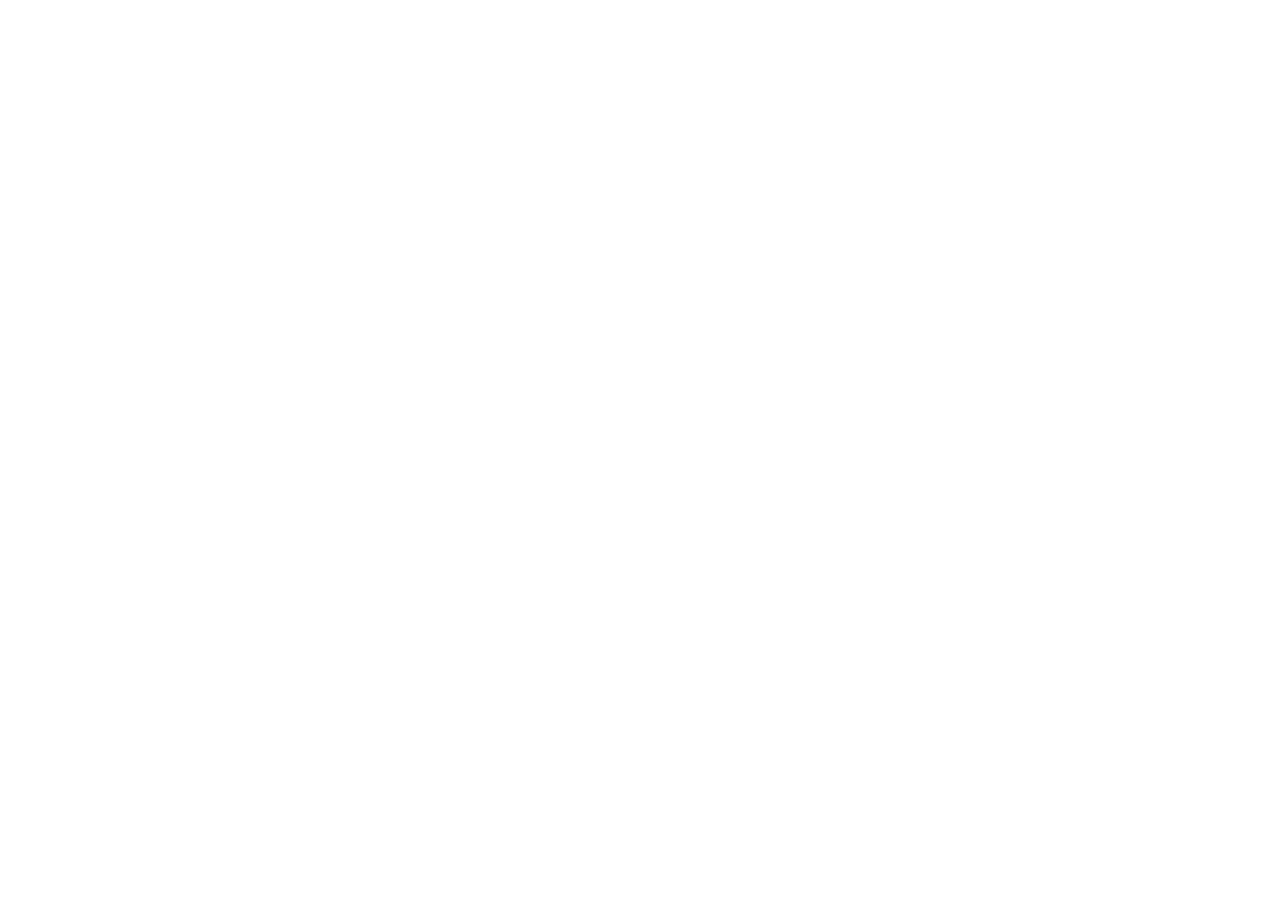
==== index.html @ 8c6ef109 "initial commit" ====
<!DOCTYPE html>
<html lang="en">
<head>
    <meta charset="UTF-8">
    <meta name="viewport" content="width=device-width, initial-scale=1.0">
    <meta http-equiv="X-UA-Compatible" content="ie=edge">
    <title>Hangman</title>
    <link rel="stylesheet" href="https://stackpath.bootstrapcdn.com/bootstrap/4.3.1/css/bootstrap.min.css" integrity="sha384-ggOyR0iXCbMQv3Xipma34MD+dH/1fQ784/j6cY/iJTQUOhcWr7x9JvoRxT2MZw1T" crossorigin="anonymous">
    <link rel="stylesheet" href="assets/css/style.css">
</head>
<body>
    <div>
        <div class="container">
            
        </div>




    </div>
    <script type="text/javascript" src="assets/javascript/game.js"></script>
    <script src="https://code.jquery.com/jquery-3.3.1.slim.min.js" integrity="sha384-q8i/X+965DzO0rT7abK41JStQIAqVgRVzpbzo5smXKp4YfRvH+8abtTE1Pi6jizo" crossorigin="anonymous"></script>
    <script src="https://cdnjs.cloudflare.com/ajax/libs/popper.js/1.14.7/umd/popper.min.js" integrity="sha384-UO2eT0CpHqdSJQ6hJty5KVphtPhzWj9WO1clHTMGa3JDZwrnQq4sF86dIHNDz0W1" crossorigin="anonymous"></script>
    <script src="https://stackpath.bootstrapcdn.com/bootstrap/4.3.1/js/bootstrap.min.js" integrity="sha384-JjSmVgyd0p3pXB1rRibZUAYoIIy6OrQ6VrjIEaFf/nJGzIxFDsf4x0xIM+B07jRM" crossorigin="anonymous"></script>
</body>
</html>
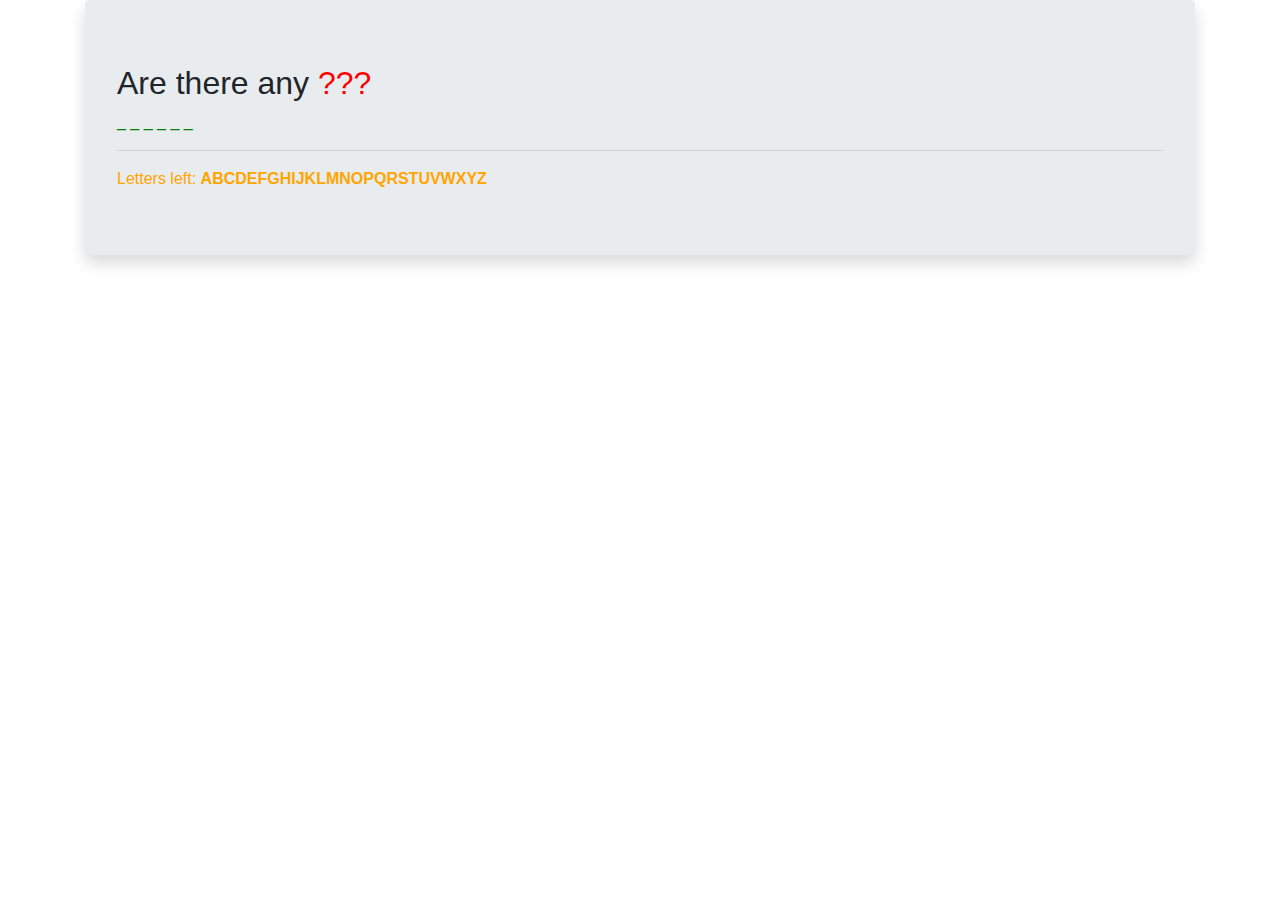
==== commit 6bb13ca4: "got basic html down, script for selecting word and taking guess input" ====
--- a/index.html
+++ b/index.html
@@ -11,7 +11,16 @@
 <body>
     <div>
         <div class="container">
-            
+            <div class="row">
+                <div class="col-12 ">
+                    <div class="jumbotron textbox shadow">
+                            <h2>Are there any  <span id="guess">???</span></h2>
+                            <span id="word">_ _ _ _ _ _</span>
+                            <hr>
+                            <span id="alphabet">Letters left: <strong>ABCDEFGHIJKLMNOPQRSTUVWXYZ</strong></span>
+                    </div>
+                </div>
+            </div>
         </div>
 
 
--- a/assets/css/style.css
+++ b/assets/css/style.css
@@ -0,0 +1,19 @@
+/* h1{
+    color:red;
+} */
+
+#guess{
+    color:red;
+}
+
+#word{
+    color:green;
+}
+
+#alphabet{
+    color:orange;
+}
+
+
+
+
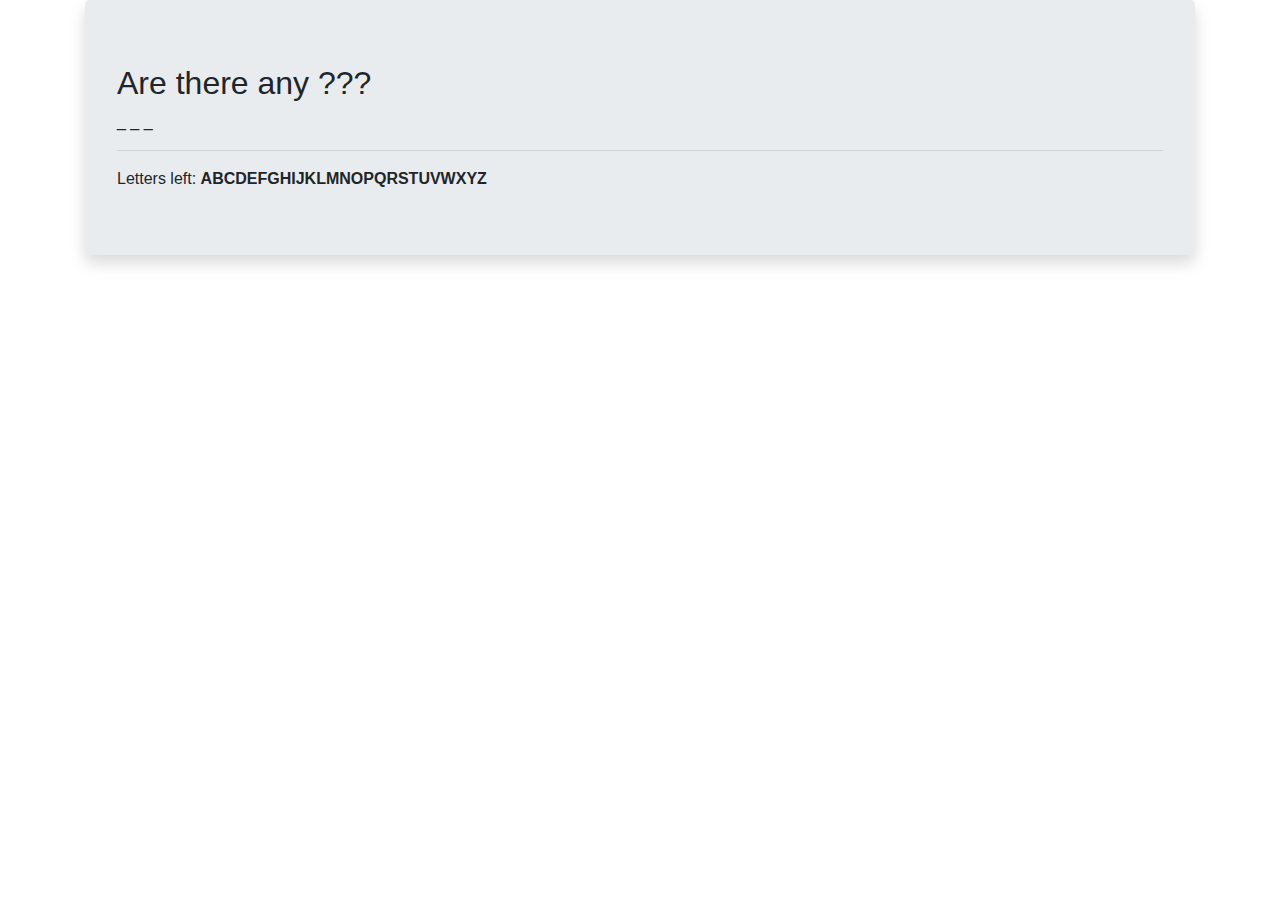
==== commit 2d26ba13: "Did lot of initial work, game still in progress, have blanks printing out for correct word length" ====
--- a/index.html
+++ b/index.html
@@ -15,7 +15,7 @@
                 <div class="col-12 ">
                     <div class="jumbotron textbox shadow">
                             <h2>Are there any  <span id="guess">???</span></h2>
-                            <span id="word">_ _ _ _ _ _</span>
+                            <span id="word">______</span>
                             <hr>
                             <span id="alphabet">Letters left: <strong>ABCDEFGHIJKLMNOPQRSTUVWXYZ</strong></span>
                     </div>
--- a/assets/css/style.css
+++ b/assets/css/style.css
@@ -2,16 +2,18 @@
     color:red;
 } */
 
-#guess{
-    color:red;
+#guess{ /* guess is the user's keypress */
+    /* color:blue; */
 }
 
 #word{
-    color:green;
+    /* color:red; */
+
+    /* need to change space between letters in final game */
 }
 
 #alphabet{
-    color:orange;
+    /* color:orange; */
 }
 
 
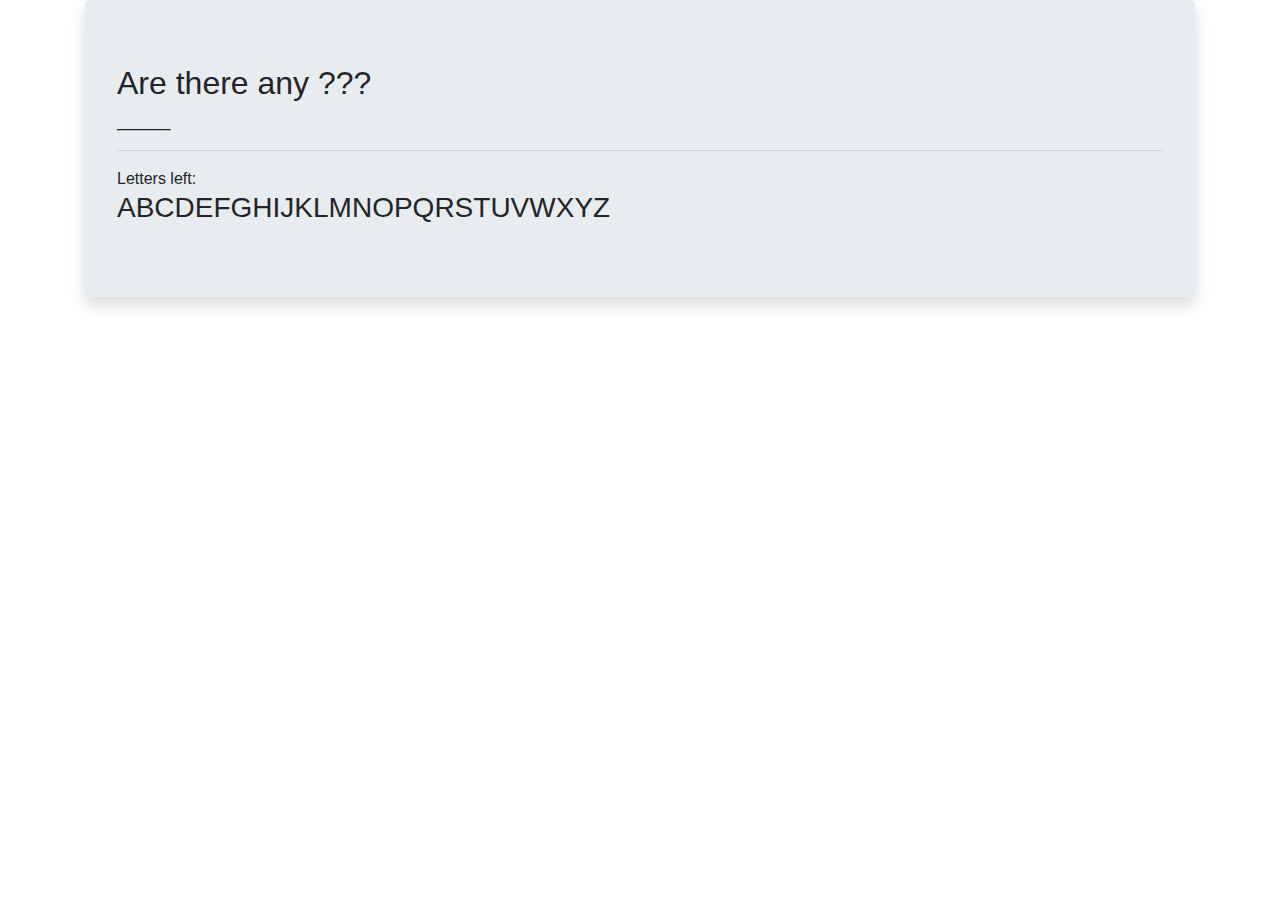
==== commit 03fca800: "I've got a functional hangman game, hooray! Now I just need to polish this turd." ====
--- a/index.html
+++ b/index.html
@@ -17,7 +17,7 @@
                             <h2>Are there any  <span id="guess">???</span></h2>
                             <span id="word">______</span>
                             <hr>
-                            <span id="alphabet">Letters left: <strong>ABCDEFGHIJKLMNOPQRSTUVWXYZ</strong></span>
+                            <span>Letters left: <h3 id="alphabet">ABCDEFGHIJKLMNOPQRSTUVWXYZ</h3></span>
                     </div>
                 </div>
             </div>
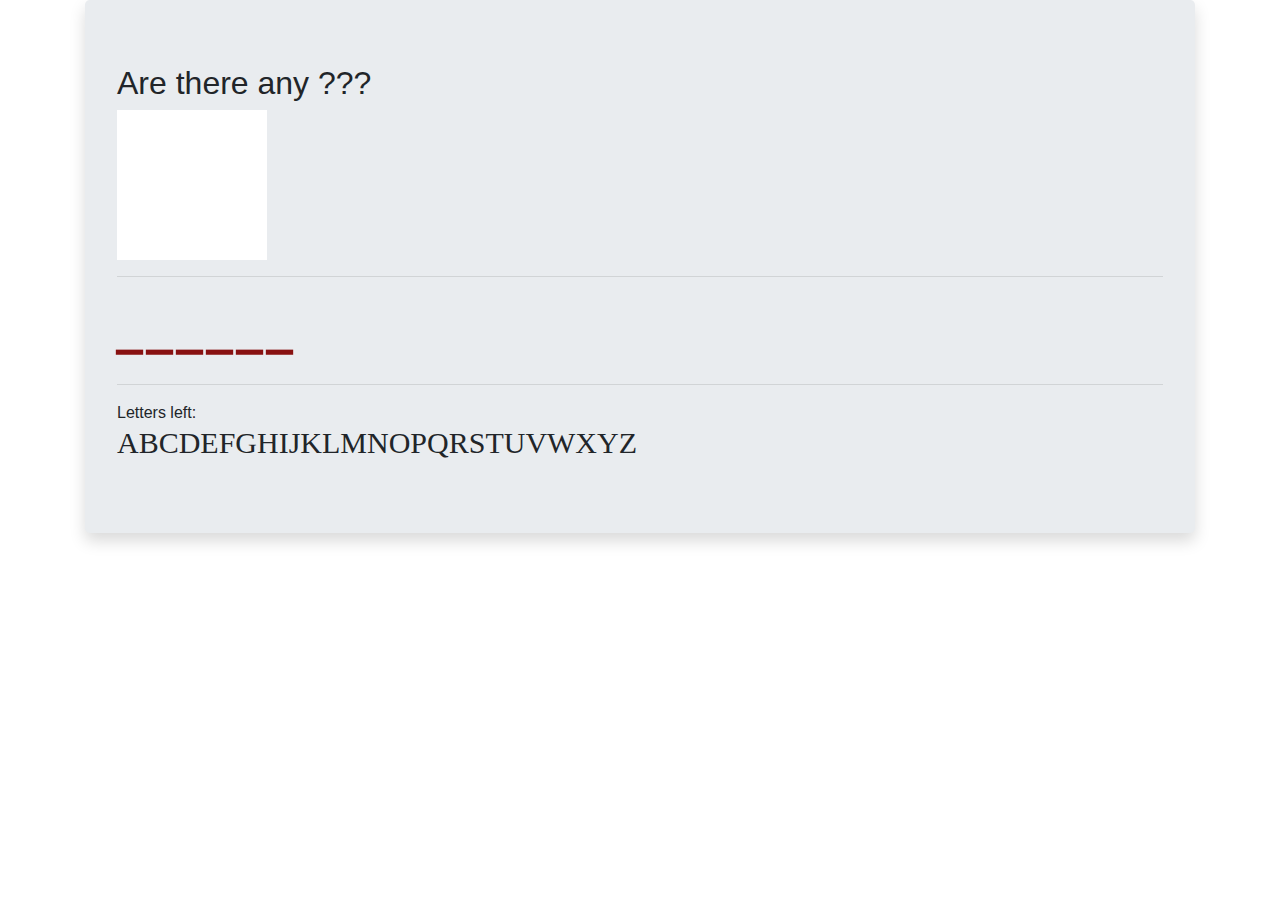
==== commit bd397818: "Added progressive images for wrong guesses" ====
--- a/index.html
+++ b/index.html
@@ -7,6 +7,7 @@
     <title>Hangman</title>
     <link rel="stylesheet" href="https://stackpath.bootstrapcdn.com/bootstrap/4.3.1/css/bootstrap.min.css" integrity="sha384-ggOyR0iXCbMQv3Xipma34MD+dH/1fQ784/j6cY/iJTQUOhcWr7x9JvoRxT2MZw1T" crossorigin="anonymous">
     <link rel="stylesheet" href="assets/css/style.css">
+    <link href="https://fonts.googleapis.com/css?family=Cormorant+SC|IM+Fell+DW+Pica+SC|IM+Fell+English+SC&display=swap" rel="stylesheet">
 </head>
 <body>
     <div>
@@ -15,6 +16,8 @@
                 <div class="col-12 ">
                     <div class="jumbotron textbox shadow">
                             <h2>Are there any  <span id="guess">???</span></h2>
+                            <!-- add link to hangman image here with id tag -->
+                            <img id="gallows" src="assets/images/hangman0.jpg"><hr>
                             <span id="word">______</span>
                             <hr>
                             <span>Letters left: <h3 id="alphabet">ABCDEFGHIJKLMNOPQRSTUVWXYZ</h3></span>
--- a/assets/css/style.css
+++ b/assets/css/style.css
@@ -7,15 +7,25 @@
 }
 
 #word{
-    /* color:red; */
-
     /* need to change space between letters in final game */
+    font-size: 50px;
+    font-weight: 1000;
+    letter-spacing: 0.1em;
+    /* font-family: 'Cormorant SC', serif; */
+    font-family: 'IM Fell English SC', serif;
+    color: #881111;
 }
 
 #alphabet{
     /* color:orange; */
+    font-family: 'IM Fell English SC', serif;
+    font-size: 30px;
 }
 
 
 
+/* References */
 
+/* font-family: 'IM Fell English SC', serif;
+font-family: 'Cormorant SC', serif;
+font-family: 'IM Fell DW Pica SC', serif; */
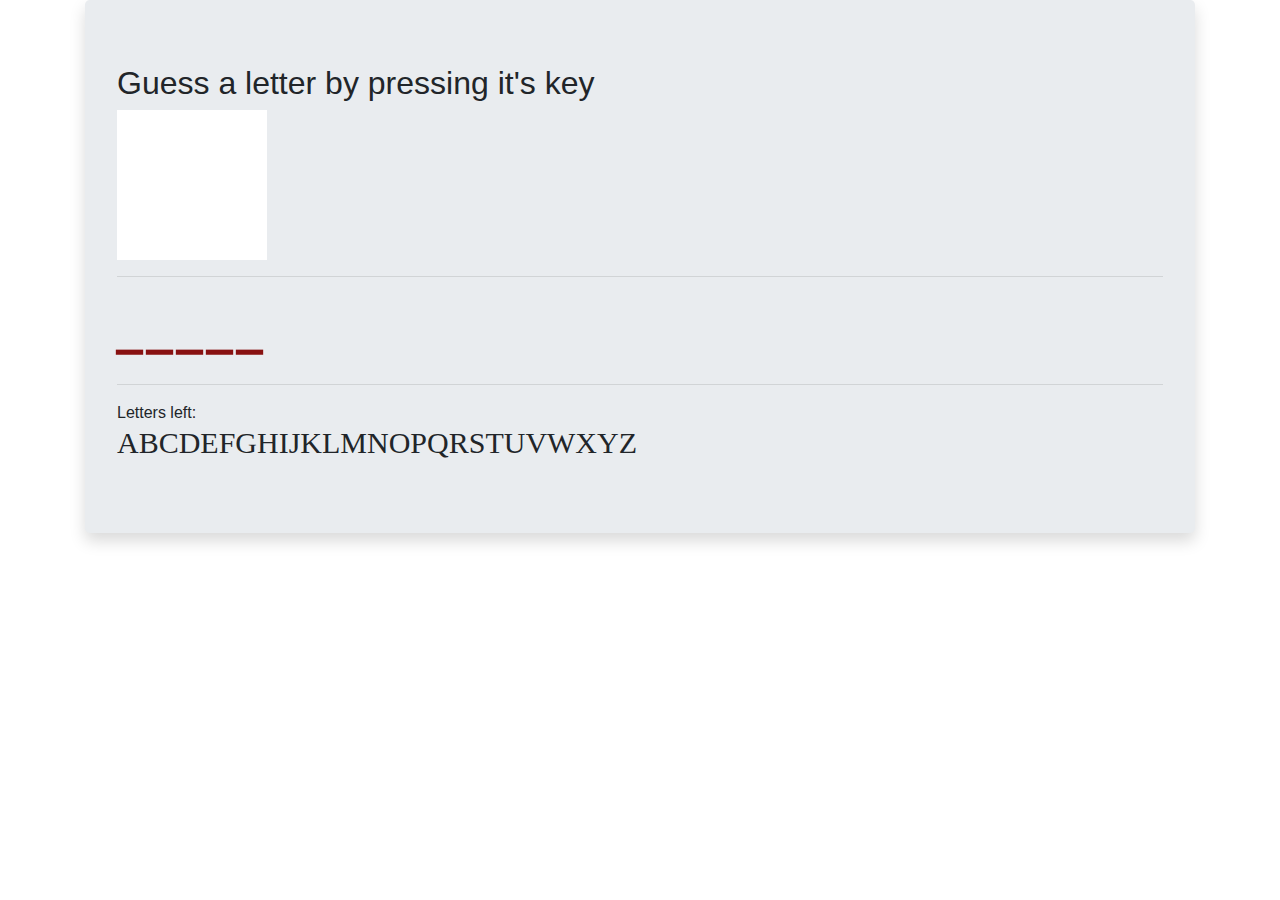
==== commit e2bafce1: "Added in games won/lost count, auto restart" ====
--- a/index.html
+++ b/index.html
@@ -15,7 +15,7 @@
             <div class="row">
                 <div class="col-12 ">
                     <div class="jumbotron textbox shadow">
-                            <h2>Are there any  <span id="guess">???</span></h2>
+                            <h2>Guess a letter by pressing it's key</span></h2>
                             <!-- add link to hangman image here with id tag -->
                             <img id="gallows" src="assets/images/hangman0.jpg"><hr>
                             <span id="word">______</span>
